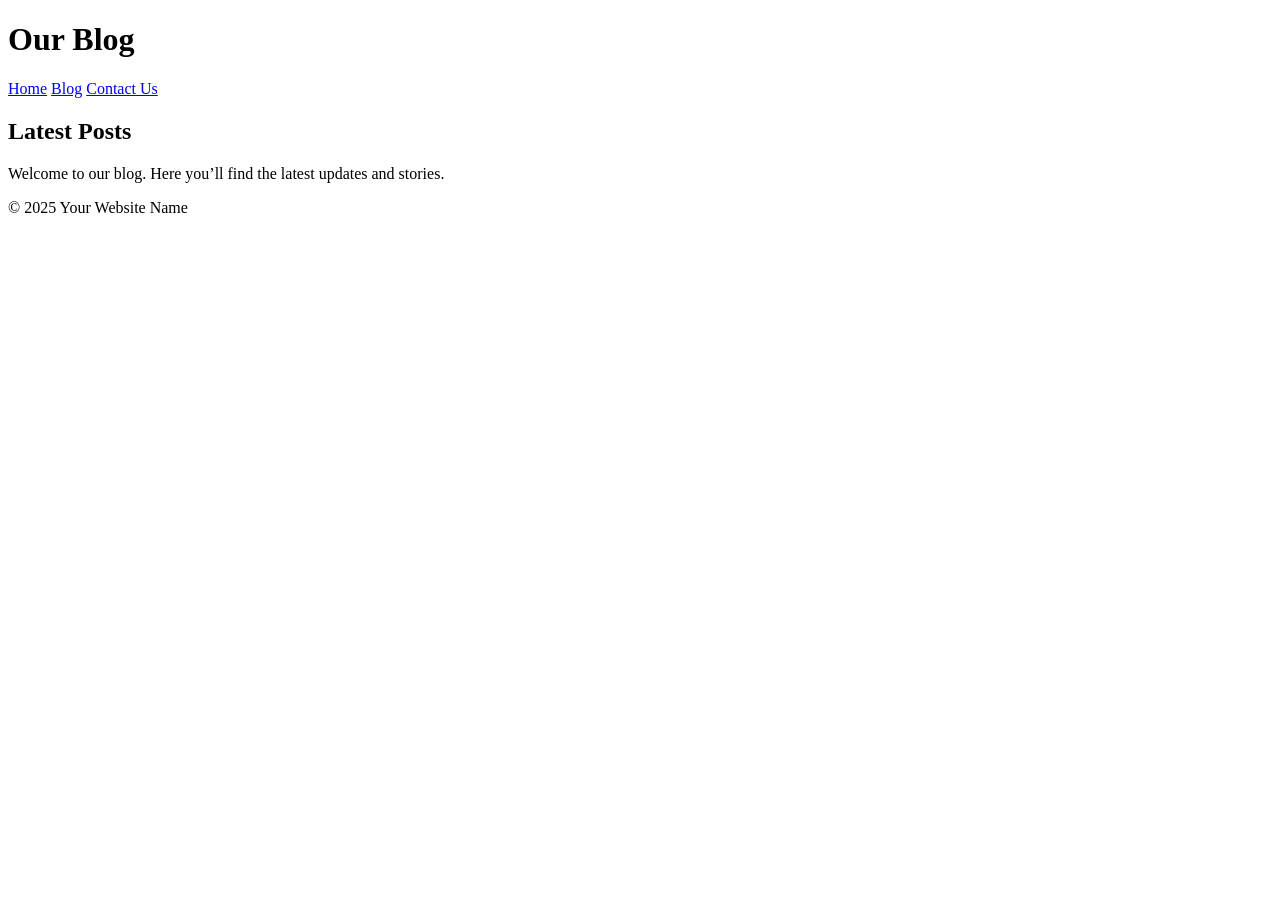
==== src/blog.html @ 702f5fd3 "add blog.html & css" ====
<!DOCTYPE html>
<html lang="en">
<head>
  <meta charset="UTF-8">
  <meta name="viewport" content="width=device-width, initial-scale=1.0">
  <title>Blog</title>
  <link rel="stylesheet" href="styles/blog.css">
</head>
<body>
  <header>
    <h1>Our Blog</h1>
  </header>
  <nav>
    <a href="index.html">Home</a>
    <a href="blog.html">Blog</a>
    <a href="contact.html">Contact Us</a>
  </nav>
  <main>
    <h2>Latest Posts</h2>
    <p>Welcome to our blog. Here you’ll find the latest updates and stories.</p>
  </main>
  <footer>
    <p>&copy; 2025 Your Website Name</p>
  </footer>
</body>
</html>
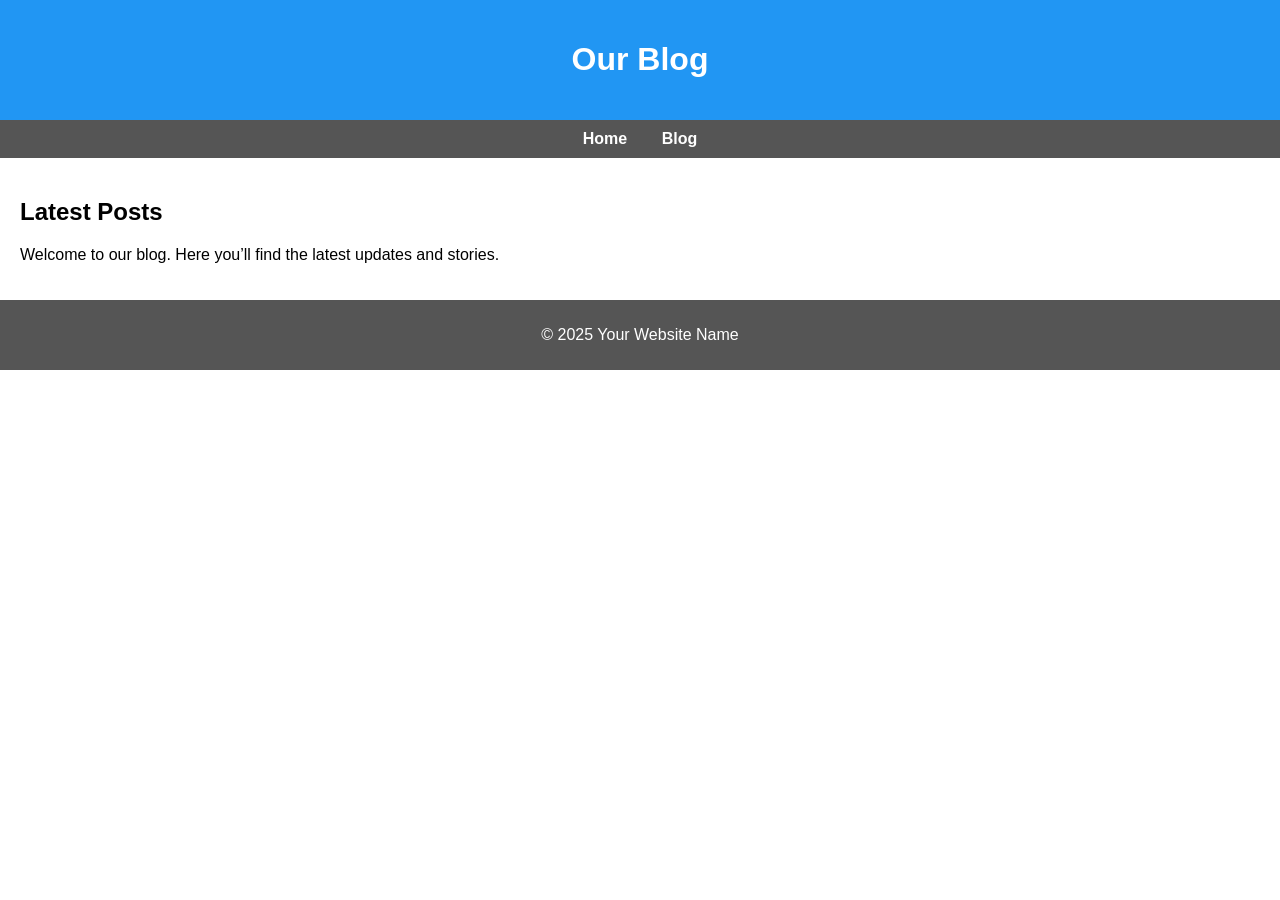
==== commit 1c46d218: "add blog.html & css" ====
--- a/src/blog.html
+++ b/src/blog.html
@@ -4,7 +4,7 @@
   <meta charset="UTF-8">
   <meta name="viewport" content="width=device-width, initial-scale=1.0">
   <title>Blog</title>
-  <link rel="stylesheet" href="styles/blog.css">
+  <link rel="stylesheet" href="../styles/blog.css">
 </head>
 <body>
   <header>
@@ -13,7 +13,7 @@
   <nav>
     <a href="index.html">Home</a>
     <a href="blog.html">Blog</a>
-    <a href="contact.html">Contact Us</a>
+    <!-- <a href="contact.html">Contact Us</a> -->
   </nav>
   <main>
     <h2>Latest Posts</h2>
--- a/styles/blog.css
+++ b/styles/blog.css
@@ -0,0 +1,42 @@
+/* Blog Page Styles */
+body {
+    font-family: Verdana, sans-serif;
+    margin: 0;
+    padding: 0;
+  }
+  
+  header {
+    background-color: #2196F3;
+    color: white;
+    padding: 20px;
+    text-align: center;
+  }
+  
+  nav {
+    background-color: #555;
+    padding: 10px 0;
+    text-align: center;
+  }
+  
+  nav a {
+    color: white;
+    margin: 0 15px;
+    text-decoration: none;
+    font-weight: bold;
+  }
+  
+  nav a:hover {
+    text-decoration: underline;
+  }
+  
+  main {
+    padding: 20px;
+  }
+  
+  footer {
+    background-color: #555;
+    color: white;
+    text-align: center;
+    padding: 10px;
+  }
+  
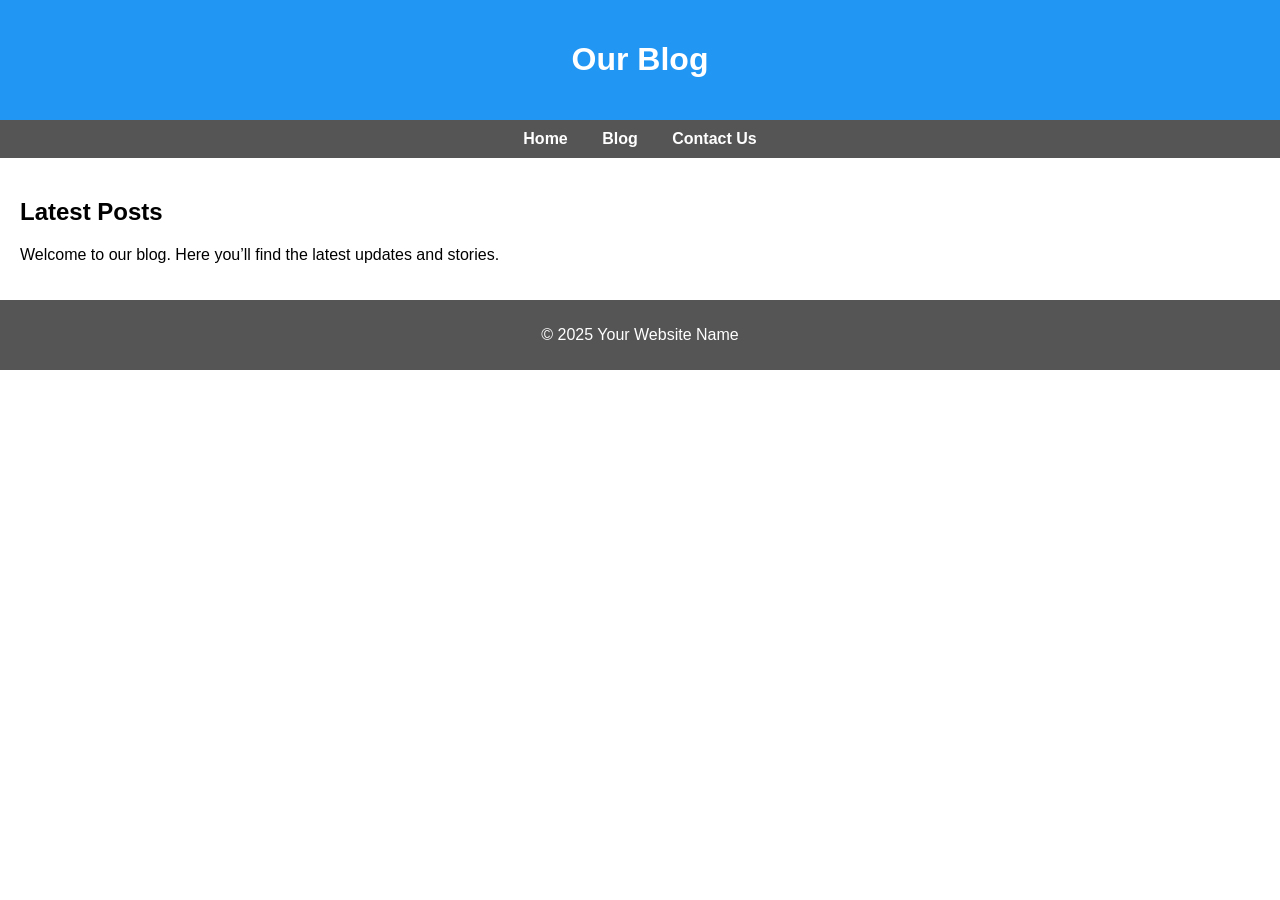
==== commit 91394df3: "add contact.html & css" ====
--- a/src/blog.html
+++ b/src/blog.html
@@ -13,7 +13,7 @@
   <nav>
     <a href="index.html">Home</a>
     <a href="blog.html">Blog</a>
-    <!-- <a href="contact.html">Contact Us</a> -->
+    <a href="contact.html">Contact Us</a>
   </nav>
   <main>
     <h2>Latest Posts</h2>
